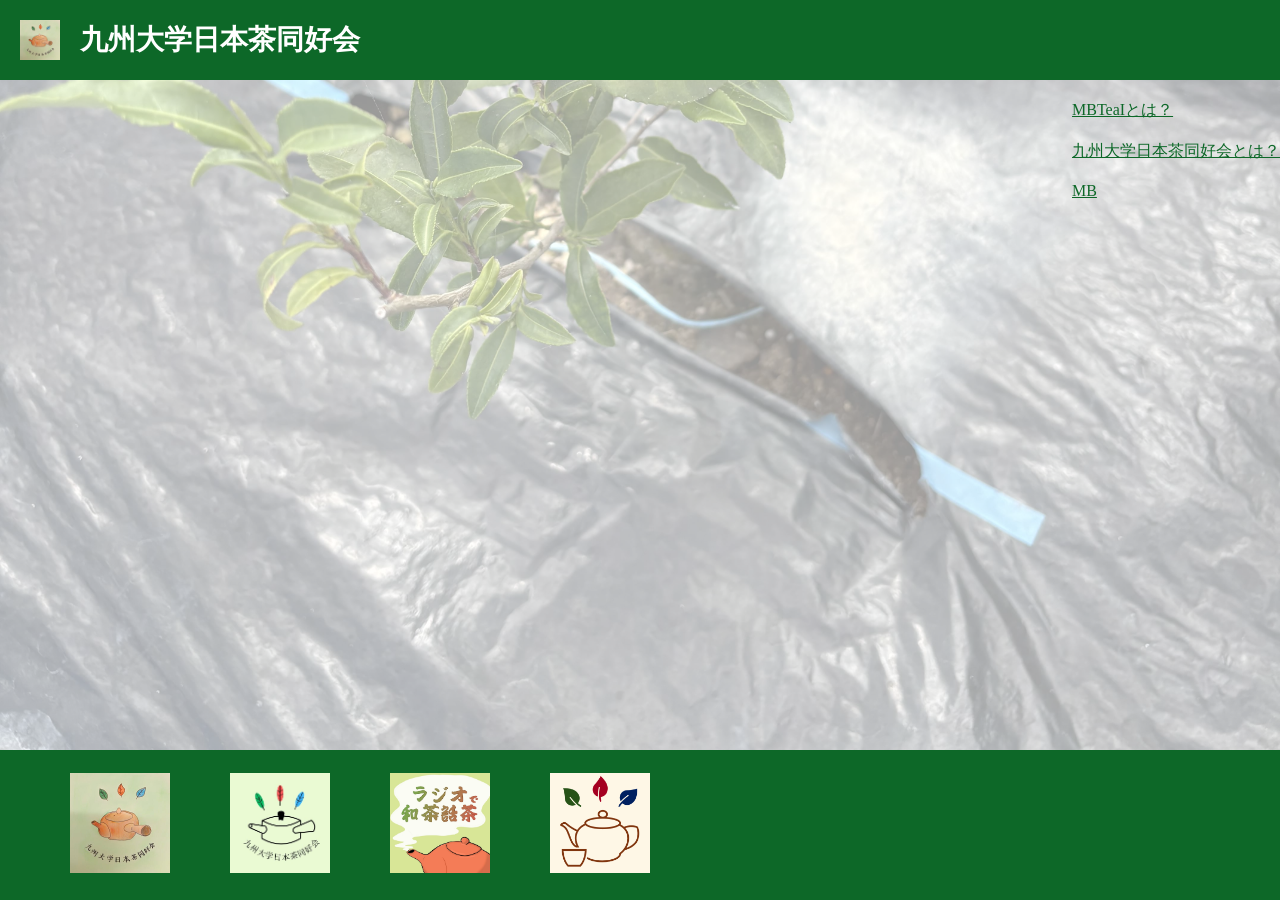
==== index.html @ dd590929 "Add files via upload" ====
<!DOCTYPE html>
<html lang="ja">
    <head>
        <meta charset="UTF-8">
        <title>九州大学日本茶同好会～茶縁～</title>
        <meta name="description" content="九州大学公認サークルです">
        <link rel="stylesheet" href="qdai_teaclab.css">
        <link rel="icon" type="image/png" href="IMAGE/club_logo.png">
        <script src="qdai_teaclab.js" defer></script>
    </head>
    <body>
        <header class="header">
            <div class="header_bar">
                <img src="IMAGE/IMG_9992.jpg" alt="ロゴ" class="club_logo">
                <h1 class="header_title">九州大学日本茶同好会</h1>
            </div>
        </header>
        <aside>
            <ul id="side_bar">
                <li><a href="#">MBTeaIとは？</a></li>
                <li><a href="#">九州大学日本茶同好会とは？</a></li>
                <li><a href="#">MB</a></li>
            </ul>
        </aside>
        <footer>
            <ul id="sns">
                <li>
                    <a href="https://twitter.com/nemimi_ni_ocha">
                        <img src="IMAGE/IMG_9992.jpg" alt="Xです" id="x">
                    </a>
                </li>
                <li>
                    <a href="https://www.instagram.com/kyushu_jgtea_2024?igsh=cDN3bzE5Ymd2N3Ns&utm_source=qr">
                        <img src="IMAGE/IMG_9993.jpg" alt="インスタグラムです" id="instagram">
                    </a>
                </li>
                <li>
                    <a href="https://open.spotify.com/show/5bB0fPDHxA6RuoOGcmHfT8?si=v3IjzzEtSNO41gv2z8P4Pg">
                        <img src="IMAGE/IMG_9849.jpg" alt="ラジオです" id="radio">
                    </a>
                </li>
                <li>
                    <a href="https://note.com/charm_tiger1917">
                        <img src="IMAGE/club_logo.png" alt="ノートです" id="note">
                    </a>
                </li>
            </ul>
        </footer>
    </body>
</html>
---- qdai_teaclab.css ----
@charset "UTF-8";
body {
    margin: 0;
    padding-top: 150px;
    position: relative;
    background:
        linear-gradient(rgba(255,255,255,0.6), rgba(255,255,255,0.6)), /* 白レイヤー（全面） */
        url(IMAGE/IMG_3730.jpg); 
    background-size: cover;
    background-position: center;
}
.header{
    position: fixed;
    top: 0;
    left: 0;
    width: 100vw;
    height: 20px;
    margin: 0;
    z-index: 999;
}
.header_bar {
    width: 100%;
    height: 80px;
    display: flex;
    align-items:center;
    background: #0d6828;
    padding-left: 20px;
    margin: 0;
}
.club_logo {
    height: 40px;
    margin-right: 20px;
}
.header_title {
    font-size: 28px;
    font-weight: bold;
    color: #ffffff;
    margin: 0;
}
aside {/* サイドバー */
  position: fixed;
  top: 80px;
  right: 0; /* 右側に配置 */
}
#side_bar{
    list-style: none;
}
#side_bar a{
    color: #0d6828;
    display: block;
    margin: 20px 0 20px 0;
}
#side_bar a:hover{
    color: #8e0d0d;
}
#sns{
    display: flex;
    list-style: none;
}
#x{
    margin:0 30px 0 30px;
    width: 100px;
    height: 100px;
}
#instagram{
    margin:0 30px 0 30px;
    width: 100px;
    height: 100px;
}
#radio{
    margin:0 30px 0 30px;
    width: 100px;
    height: 100px;
}
#note{
    margin:0 30px 0 30px;
    width: 100px;
    height: 100px; 
}
footer{
    align-items:center;
    background: #0d6828;
    position: fixed;
    display: flex;
    bottom: 0;
    left: 0;
    width: 100vw;
    height: 150px;
    margin: 0;
}
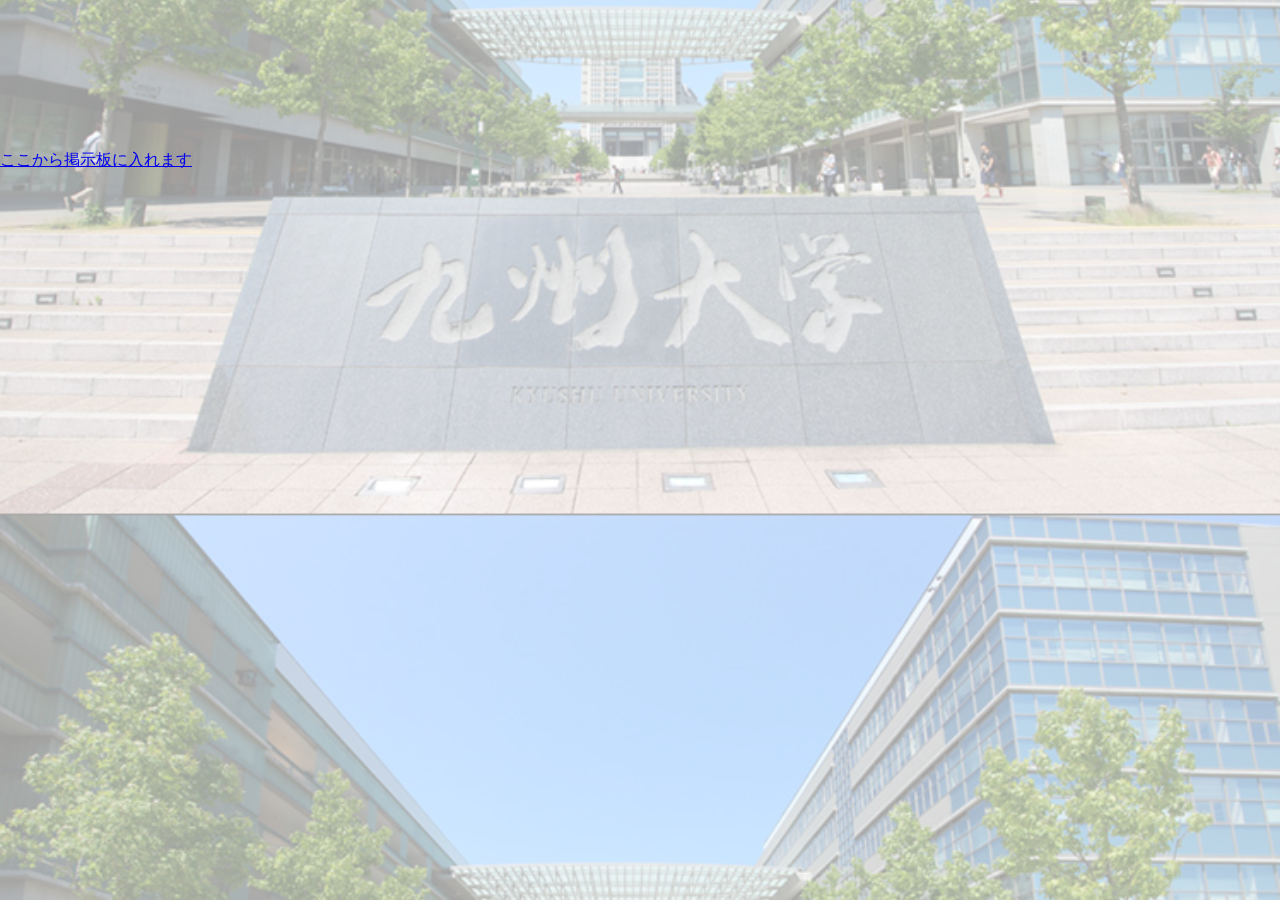
==== commit 2741cb09: "Add files via upload" ====
--- a/index.html
+++ b/index.html
@@ -2,49 +2,13 @@
 <html lang="ja">
     <head>
         <meta charset="UTF-8">
-        <title>九州大学日本茶同好会～茶縁～</title>
-        <meta name="description" content="九州大学公認サークルです">
-        <link rel="stylesheet" href="qdai_teaclab.css">
-        <link rel="icon" type="image/png" href="IMAGE/club_logo.png">
-        <script src="qdai_teaclab.js" defer></script>
+        <meta name="viewport" content="width=device-width, initial-scale=1">
+        <title>マイクラ掲示板</title>
+        <meta name="description" content="割と及第の掲示板です">
+        <link rel="stylesheet" href="minecraft.css">
+        <link rel="icon" type="image/png" href="image/Grass_Block_JE7_BE6.png">
     </head>
     <body>
-        <header class="header">
-            <div class="header_bar">
-                <img src="IMAGE/IMG_9992.jpg" alt="ロゴ" class="club_logo">
-                <h1 class="header_title">九州大学日本茶同好会</h1>
-            </div>
-        </header>
-        <aside>
-            <ul id="side_bar">
-                <li><a href="#">MBTeaIとは？</a></li>
-                <li><a href="#">九州大学日本茶同好会とは？</a></li>
-                <li><a href="#">MB</a></li>
-            </ul>
-        </aside>
-        <footer>
-            <ul id="sns">
-                <li>
-                    <a href="https://twitter.com/nemimi_ni_ocha">
-                        <img src="IMAGE/IMG_9992.jpg" alt="Xです" id="x">
-                    </a>
-                </li>
-                <li>
-                    <a href="https://www.instagram.com/kyushu_jgtea_2024?igsh=cDN3bzE5Ymd2N3Ns&utm_source=qr">
-                        <img src="IMAGE/IMG_9993.jpg" alt="インスタグラムです" id="instagram">
-                    </a>
-                </li>
-                <li>
-                    <a href="https://open.spotify.com/show/5bB0fPDHxA6RuoOGcmHfT8?si=v3IjzzEtSNO41gv2z8P4Pg">
-                        <img src="IMAGE/IMG_9849.jpg" alt="ラジオです" id="radio">
-                    </a>
-                </li>
-                <li>
-                    <a href="https://note.com/charm_tiger1917">
-                        <img src="IMAGE/club_logo.png" alt="ノートです" id="note">
-                    </a>
-                </li>
-            </ul>
-        </footer>
+        <a href="index.php">ここから掲示板に入れます</a>
     </body>
 </html>
--- a/minecraft.css
+++ b/minecraft.css
@@ -0,0 +1,65 @@
+@charset "UTF-8";
+body {
+    margin: 0;
+    padding-top: 150px;
+    position: relative;
+    background:
+        linear-gradient(rgba(255,255,255,0.6), rgba(255,255,255,0.6)), /* 白レイヤー（全面） */
+        url(image/kyu-u.png); 
+    background-size: cover;
+    background-position: center;
+}
+h1{
+    color:rgb(255, 123, 0);
+    text-align: center;
+}
+#msg{
+    background: #b4f78e;
+    text-align: center;
+    margin: 0 auto;
+    width: 60vw;
+}
+#tweet{
+    text-align: center;
+    margin: 0 auto;
+    width: 300px;
+    height: 30px;
+}
+#tweet_a{
+    font-size: 20px;
+}
+#tweet_b{
+    width: 200px;
+}
+#table_top{
+    font-size: 20px;
+}
+#decision{
+    height: 50px;
+    width: 150px;
+    border-radius: 10px;
+    font-weight: bold;
+    font-size: 20px;
+    color: #ffffff;
+    background-color: #3442fa;
+}
+aside {/* サイドバー */
+  position: fixed;
+  background: #56e7f1;
+  top: 80px;
+  right: 0; /* 右側に配置 */
+}
+#side_bar{
+    list-style: none;
+}
+#side_bar a{
+    color: #0d6828;
+    display: block;
+    margin: 20px 0 20px 0;
+}
+#side_bar a:hover{
+    color: #8e0d0d;
+}
+@media (max-width: 600px){/*スマホ用*/
+
+}
